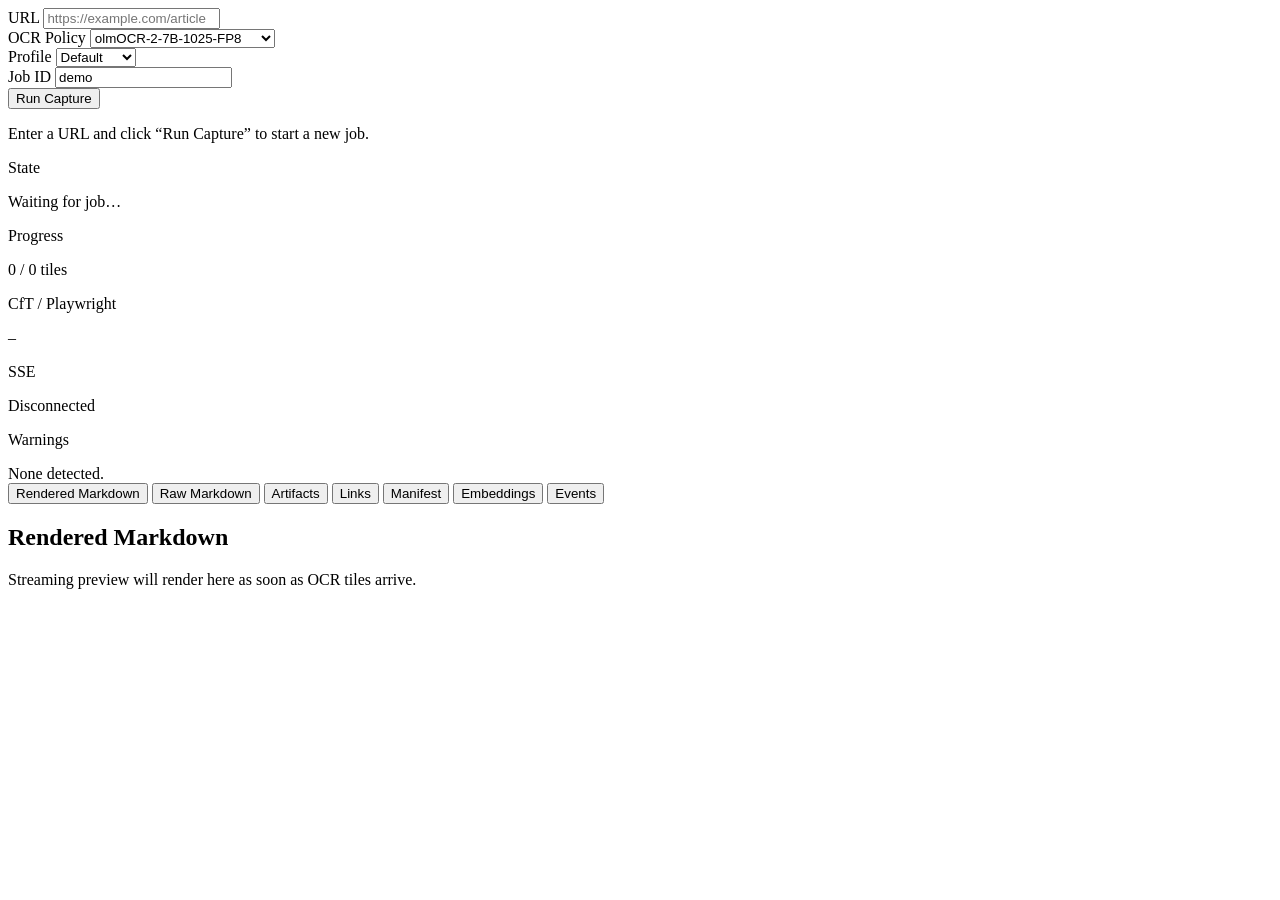
==== web/index.html @ badc66e7 "feat: Add webhook infrastructure, event streaming, and enhanced operational tooling ## Webhook Infra" ====
<!doctype html>
<html lang="en">
  <head>
    <meta charset="utf-8" />
    <meta name="viewport" content="width=device-width, initial-scale=1" />
    <title>Markdown Web Browser</title>
    <link rel="stylesheet" href="/static/tailwind.css" />
  </head>
  <body class="app-body">
    <div
      class="app-shell"
      data-stream-root
      data-stream-template="/jobs/{job_id}/stream"
      data-job-id="demo"
      data-links-template="/jobs/{job_id}/links.json"
    >
      <header class="toolbar">
        <div class="toolbar__group">
          <label class="toolbar__label" for="job-url">URL</label>
          <input id="job-url" name="url" type="url" placeholder="https://example.com/article" class="toolbar__input" />
        </div>
        <div class="toolbar__group">
          <label class="toolbar__label" for="ocr-policy">OCR Policy</label>
          <select id="ocr-policy" name="ocr_policy" class="toolbar__input">
            <option value="olmocr-2-7b-1025-fp8" selected>olmOCR-2-7B-1025-FP8</option>
            <option value="olmocr-2-7b-1025">olmOCR-2-7B-1025 (FP16)</option>
          </select>
        </div>
        <div class="toolbar__group">
          <label class="toolbar__label" for="profile">Profile</label>
          <select id="profile" name="profile_id" class="toolbar__input">
            <option value="default" selected>Default</option>
            <option value="research">Research</option>
          </select>
        </div>
        <div class="toolbar__group">
          <label class="toolbar__label" for="job-id">Job ID</label>
          <input id="job-id" name="job_id" type="text" value="demo" class="toolbar__input" />
        </div>
        <button class="toolbar__button" type="button" id="run-job">Run Capture</button>
      </header>
      <p class="run-status" data-run-status>Enter a URL and click “Run Capture” to start a new job.</p>

      <section class="status-grid">
        <article class="status-card">
          <p class="status-label">State</p>
          <p class="status-value" id="job-state" data-sse-field="state">Waiting for job…</p>
        </article>
        <article class="status-card">
          <p class="status-label">Progress</p>
          <p class="status-value" id="job-progress" data-sse-field="progress">0 / 0 tiles</p>
        </article>
        <article class="status-card">
          <p class="status-label">CfT / Playwright</p>
          <p class="status-value" id="job-runtime" data-sse-field="runtime">–</p>
        </article>
        <article class="status-card">
          <p class="status-label">SSE</p>
          <p class="status-value" id="job-sse-status">Disconnected</p>
        </article>
        <article class="status-card status-card--warnings">
          <p class="status-label">Warnings</p>
          <div class="warning-list" data-warning-list>
            <span class="warning-empty">None detected.</span>
          </div>
        </article>
      </section>

      <section class="tabs" data-tabs>
        <div class="tab-list" role="tablist">
          <button type="button" role="tab" class="tab" data-tab-target="rendered">Rendered Markdown</button>
          <button type="button" role="tab" class="tab" data-tab-target="raw">Raw Markdown</button>
          <button type="button" role="tab" class="tab" data-tab-target="artifacts">Artifacts</button>
          <button type="button" role="tab" class="tab" data-tab-target="links">Links</button>
          <button type="button" role="tab" class="tab" data-tab-target="manifest">Manifest</button>
          <button type="button" role="tab" class="tab" data-tab-target="embeddings">Embeddings</button>
          <button type="button" role="tab" class="tab" data-tab-target="events">Events</button>
        </div>

        <div class="tab-panels">
          <article class="tab-panel" data-tab-panel="rendered">
            <h2>Rendered Markdown</h2>
            <div class="placeholder" data-sse-field="rendered">
              Streaming preview will render here as soon as OCR tiles arrive.
            </div>
          </article>
          <article class="tab-panel" data-tab-panel="raw" hidden>
            <h2>Raw Markdown</h2>
            <pre class="placeholder" data-sse-field="raw">Waiting on OCR output…</pre>
          </article>
          <article class="tab-panel" data-tab-panel="artifacts" hidden>
            <h2>Artifacts</h2>
            <ul class="artifact-list" data-sse-field="artifacts">
              <li class="placeholder">Tile gallery + provenance metadata coming soon.</li>
            </ul>
          </article>
          <article class="tab-panel" data-tab-panel="links" hidden>
            <h2>Links</h2>
            <button type="button" class="toolbar__button toolbar__button--small" data-links-refresh>
              Refresh Links JSON
            </button>
            <div class="links-table" data-sse-field="links">
              <p class="placeholder">DOM vs OCR link delta table will populate once capture jobs run.</p>
            </div>
          </article>
          <article class="tab-panel" data-tab-panel="manifest" hidden>
            <h2>Manifest</h2>
            <pre class="placeholder manifest" data-sse-field="manifest">CfT label, Playwright version, screenshot style hash, and timing metrics will stream into this panel.</pre>
            <div class="blocklist-panel">
              <h3>Blocklist Hits</h3>
              <div class="blocklist-list" data-blocklist-hits>
                <p class="placeholder">No selectors matched during this run.</p>
              </div>
            </div>
          </article>
          <article class="tab-panel" data-tab-panel="embeddings" data-embeddings-panel hidden>
            <h2>Embeddings</h2>
            <p>
              Paste a 1,536-dim vector (JSON array) or use the demo vector, then search the current job's
              sqlite-vec section embeddings to jump to relevant tiles.
            </p>
            <div class="embeddings-form" data-embeddings-form>
              <label class="form-label">
                Vector JSON
                <textarea data-embeddings-vector rows="6" placeholder="[1,0,0,...]"></textarea>
              </label>
              <div class="form-inline">
                <label class="form-label">
                  Top K
                  <input type="number" min="1" max="50" value="5" data-embeddings-topk />
                </label>
                <div class="form-buttons">
                  <button type="button" class="toolbar__button" data-embeddings-demo>Use Demo Vector</button>
                  <button type="button" class="toolbar__button toolbar__button--primary" data-embeddings-run>Search</button>
                </div>
              </div>
              <p class="embeddings-status" data-embeddings-status>Awaiting input…</p>
              <div class="embeddings-results" data-embeddings-results>
                <p class="placeholder">No results yet.</p>
              </div>
            </div>
          </article>
          <article class="tab-panel" data-tab-panel="events" hidden>
            <h2>Event Feed</h2>
            <ul class="event-feed" id="events-log" data-sse-log></ul>
          </article>
        </div>
      </section>
    </div>

    <script src="/static/app.js" type="module"></script>
  </body>
</html>
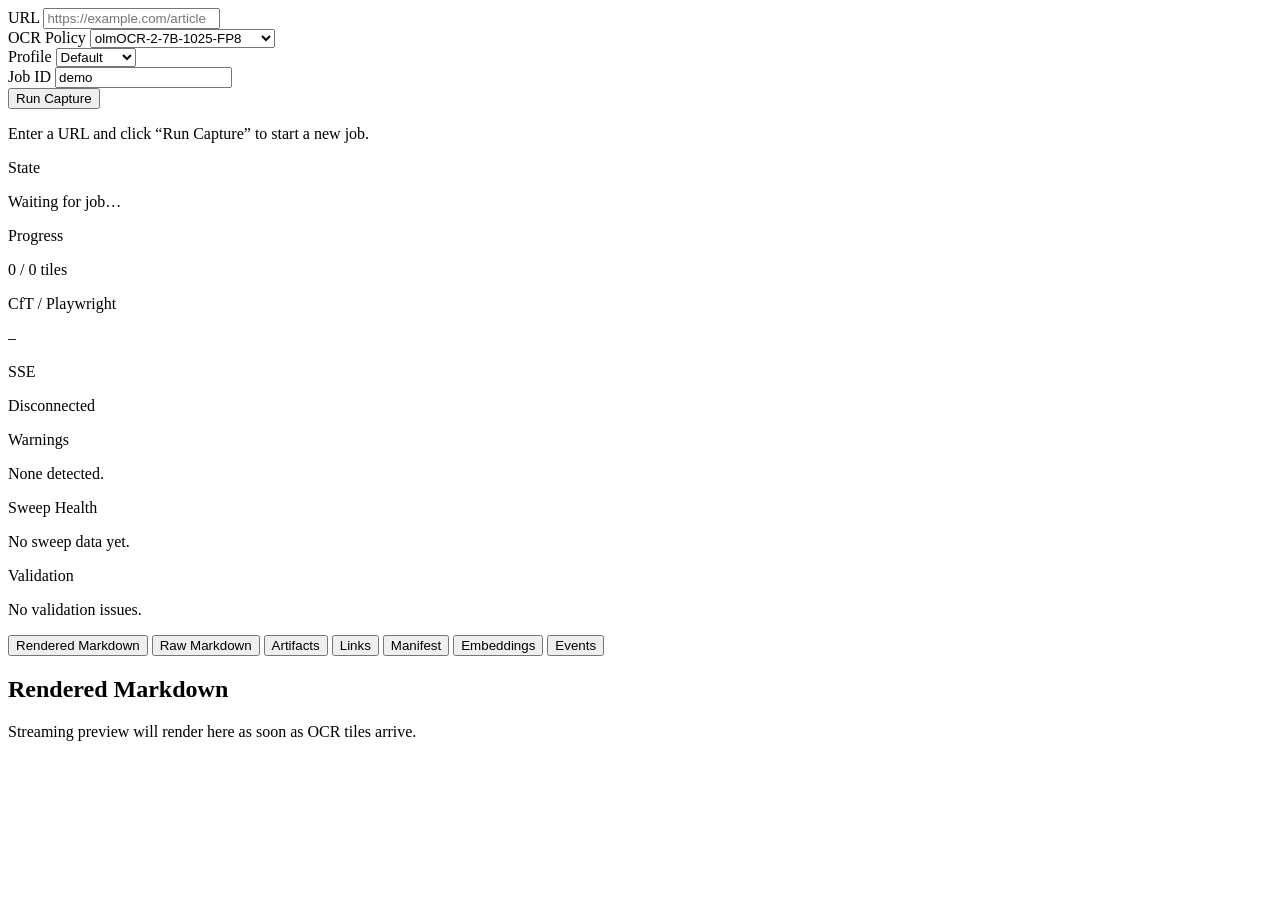
==== commit 77cedfd2: "feat: Comprehensive metrics, CLI enhancements, and smoke test automation improvements This commit in" ====
--- a/web/index.html
+++ b/web/index.html
@@ -13,6 +13,8 @@
       data-stream-template="/jobs/{job_id}/stream"
       data-job-id="demo"
       data-links-template="/jobs/{job_id}/links.json"
+      data-manifest-template="/jobs/{job_id}/manifest.json"
+      data-events-template="/jobs/{job_id}/events"
     >
       <header class="toolbar">
         <div class="toolbar__group">
@@ -63,6 +65,14 @@
           <div class="warning-list" data-warning-list>
             <span class="warning-empty">None detected.</span>
           </div>
+        </article>
+        <article class="status-card">
+          <p class="status-label">Sweep Health</p>
+          <p class="status-value status-value--multiline" data-sweep-summary>No sweep data yet.</p>
+        </article>
+        <article class="status-card">
+          <p class="status-label">Validation</p>
+          <p class="status-value status-value--multiline" data-validation-summary>No validation issues.</p>
         </article>
       </section>
 
@@ -106,10 +116,36 @@
           <article class="tab-panel" data-tab-panel="manifest" hidden>
             <h2>Manifest</h2>
             <pre class="placeholder manifest" data-sse-field="manifest">CfT label, Playwright version, screenshot style hash, and timing metrics will stream into this panel.</pre>
-            <div class="blocklist-panel">
-              <h3>Blocklist Hits</h3>
-              <div class="blocklist-list" data-blocklist-hits>
-                <p class="placeholder">No selectors matched during this run.</p>
+          <div class="blocklist-panel">
+            <h3>Blocklist Hits</h3>
+            <div class="blocklist-list" data-blocklist-hits>
+              <p class="placeholder">No selectors matched during this run.</p>
+            </div>
+          </div>
+          <div class="sweep-panel">
+            <h3>Sweep Stats</h3>
+            <div class="sweep-summary" data-sweep-summary>Sweep data pending…</div>
+            <div class="sweep-list" data-sweep-stats>
+              <p class="placeholder">No sweep data yet.</p>
+            </div>
+          </div>
+          <div class="validation-panel">
+            <h3>Validation Alerts</h3>
+            <div class="validation-summary" data-validation-summary>Waiting for capture…</div>
+            <div class="validation-list" data-validation-list>
+              <p class="placeholder">No validation issues detected.</p>
+            </div>
+          </div>
+            <div class="sweep-panel">
+              <h3>Sweep Stats</h3>
+              <div class="sweep-list" data-sweep-stats>
+                <p class="placeholder">No sweep data yet.</p>
+              </div>
+            </div>
+            <div class="validation-panel">
+              <h3>Validation Failures</h3>
+              <div class="validation-list" data-validation-list>
+                <p class="placeholder">No validation issues detected.</p>
               </div>
             </div>
           </article>
@@ -142,7 +178,18 @@
           </article>
           <article class="tab-panel" data-tab-panel="events" hidden>
             <h2>Event Feed</h2>
-            <ul class="event-feed" id="events-log" data-sse-log></ul>
+            <div class="event-controls">
+              <p class="events-status" data-events-status>Attach to a job to stream event history.</p>
+              <div class="event-controls__buttons">
+                <button type="button" class="toolbar__button toolbar__button--small" data-events-pause>
+                  Pause Stream
+                </button>
+                <button type="button" class="toolbar__button toolbar__button--small" data-events-resume disabled>
+                  Resume Stream
+                </button>
+              </div>
+            </div>
+            <ul class="event-feed" id="events-log" data-events-log></ul>
           </article>
         </div>
       </section>
